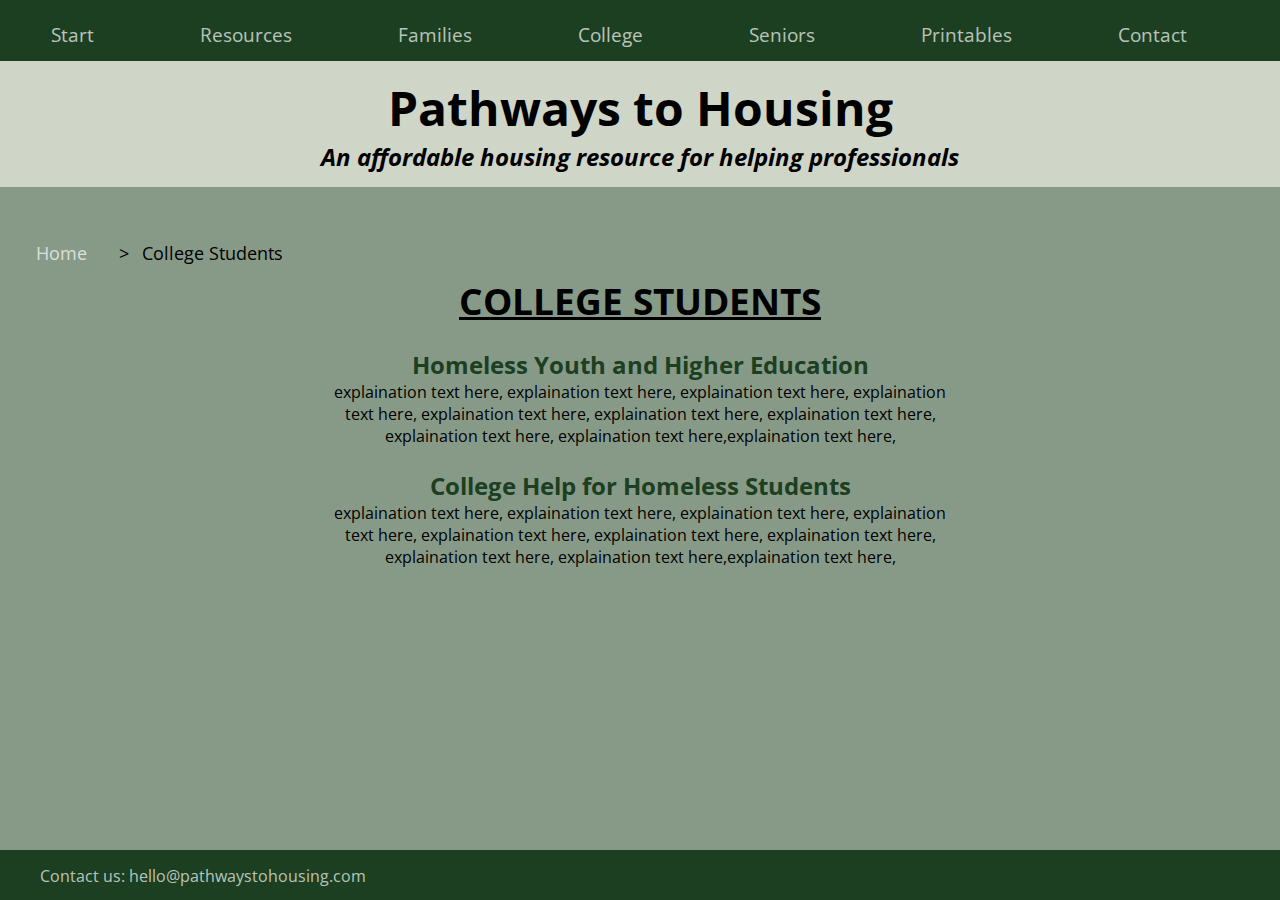
==== college.html @ 59a8bcb4 "Merge pull request #12 from jacklynwurtz/generalResources" ====
<!DOCTYPE html>
<html lang="en" class="secondary-bg">

<head>
        <link rel="stylesheet" type="text/css" href="stylesheet.css">
        <link rel="stylesheet" type="text/css" href="responsive.css">
        <link href="https://fonts.googleapis.com/css?family=Open+Sans&display=swap" rel="stylesheet">
        <meta charset="utf-8">
        <meta name="viewport" content="width=device-width, initial-scale=1.0">
        <meta http-equiv="X-UA-Compatible" content="ie=edge">
        <title>Pathways to Housing - College Students</title>
        <link rel="apple-touch-icon" sizes="180x180" href="Images/apple-touch-icon.png">
        <link rel="icon" type="image/png" sizes="32x32" href="Images/favicon-32x32.png">
        <link rel="icon" type="image/png" sizes="16x16" href="Images/favicon-16x16.png">
        <script src="https://ajax.googleapis.com/ajax/libs/jquery/3.3.1/jquery.min.js"></script>
        <script src="main.js"></script>
</head>

<body>
    <nav>
        <div id="burger" class="burger">
            <div></div>
            <div></div>
            <div></div>
        </div>
        
        <br>
        <li><a href="#">Start</a></li>
        <li><a href="generalResources.html ">Resources</a></li>
        <li><a href="families.html">Families</a></li>
        <li><a href="college.html">College</a></li>
        <li><a href="seniors.html">Seniors</a></li>
        <li><a href="#">Printables</a></li>
        <li><a href="contact.html">Contact</a></li>
    </nav>

    <div class="heading">
        <h1>Pathways to Housing</h1>
            <h2><em>An affordable housing resource for helping professionals</em></h2>
    </div>
    </br></br>
    
    <ul class="breadcrumb">
        <li><a href="index.html">Home</a></li>
        <li>College Students</li>
      </ul>

    <div class="subheading">
        <h3>COLLEGE STUDENTS</h3>
    </div>
</br>

    <div class="resource-info">
        <div class="link-text">
        <a href="https://www.affordablecollegesonline.org/homeless-students-guide/" target="_blank"><strong>Homeless Youth and Higher Education</strong></a>
        <p>explaination text here, explaination text here, explaination text here, explaination text here, explaination text here, explaination text here, explaination text here, explaination text here, explaination text here,explaination text here,</p>
        </div>
    </br>
        <div class="link-text">
        <a href="https://www.onlinecolleges.net/for-students/homeless-student-guide/" target="_blank"><strong>College Help for Homeless Students</strong></a>
        <p>explaination text here, explaination text here, explaination text here, explaination text here, explaination text here, explaination text here, explaination text here, explaination text here, explaination text here,explaination text here,</p>
        </div>
    </div>
</body>
</br>
</br>
</br>
</br>

<footer>
    <div class="footer">
        <a href="mailto:hello@pathwaystohousing.com" target="_blank">Contact us: hello@pathwaystohousing.com</a>
    </div>
</footer>

</html>
---- stylesheet.css ----
* {
    box-sizing: border-box;
    padding: 0;
    margin: 0;
}

body, html {
    font-family: 'Open Sans', sans-serif;
    height: 100%;
    box-sizing: border-box;
    margin: 0;
    padding: 0;
}

.home-bg::after {
    content: "";
    background: url("Images/rsz_1rsz_1rsz_1house2.jpg");
    background-repeat: no-repeat;
    background-size: cover;
    opacity: 0.5;
    top: 0;
    left: 0;
    bottom: 0;
    right: 0;
    position: absolute;
    z-index: -1;
}

.secondary-bg {
    background: #879a88;
    width: 100%;
    height: 100%;
}

nav {
    background-color: #1C3F21;
    list-style: none;
    clear: both;
}

nav li {
    display: inline-block;
    margin: 0px 31px 13px;
}

nav a {
    color:rgba(255, 255, 255, 0.7);
    text-decoration: none;
    font-size: 19px;
}

nav a:hover {
    color: rgba(255, 255, 255, 1); 
}

ul.breadcrumb {
    padding: 10px 16px;
    list-style: none;

}

ul.breadcrumb li {
    display: inline;
    font-size: 18px;
  }

  ul.breadcrumb li+li:before {
    padding: 8px;
    color: black;
    content: ">\00a0";
  }

  ul.breadcrumb li a {
    color: rgba(255, 255, 255, 0.7);
    text-decoration: none;
  }

  ul.breadcrumb li a:hover {
    color:rgba(255, 255, 255, 1);
  }

.burger div {
    width: 25px;
    height: 3px;
    background: rgb(235, 231, 231);
    margin: 6px 0;
    border-radius: 40px;
}

#burger {
    float: right;
    visibility: hidden;
    margin: 5px;
}


.heading {
    text-align: center;
    background-color: rgba(255, 253, 242, 0.6);
    padding: 14px;
}

.heading h1 {
    font-size: 48px;
}

.heading h2 {
    font-size: 24px;
}

.subheading {
    text-align: center;
    font-size: 2em;
    text-decoration: underline;
}

 .resource-info {
    text-align: center;
    display: inline-flex;
    flex-direction: column;
    justify-content: center;
    align-items: center;
    width: 100%;
}

div.link-text {
    width: 50%;
}

.resource-info a {
    color: #1C3F21;
    font-size: 1.5em;
}

.resource-info p {
    font-size: 1em;
}

.resource-info a:hover {
    color: white;
}

.startHere {
    text-align: center;
    margin-top: 60px;
    margin-bottom: 60px;
}

.start {
    text-align: center;
    border-radius: 50px;
    font-size: 36px;
    background-color: #b84d00;
    padding: 20px 40px;
    color: #fffdf2;
    cursor: pointer;
    -webkit-transition-duration: 0.4s;
    /* Safari */
    transition-duration: 0.4s;
}

.start:hover {
    box-shadow: 0 12px 16px 0 rgba(0, 0, 0, 0.24), 0 17px 50px 0 rgba(0, 0, 0, 0.19);
}

.resource-type {
    text-align: center;
    font-size: 2em;
}

.resource-links {
    margin-top: 40px;
    display: flex;
    flex-flow: row wrap;
    justify-content: center;
    align-items: center;
}

.card {
    padding: 40px;
    background-color: #646F4B;
    margin: 10px;
    color: #fffdf2;
    text-decoration: none;
    border-radius: 10px;
    font-size: 1.5em;
    max-width: 200px;
    height: 150px;
    display: flex;
    align-items: center;
    text-align: center;
}

.card:hover {
    background: #50583C;

}

.printables {
    text-align: center;
    margin-top: 80px;
    margin-bottom: 100px;
}

.print {
    text-align: center;
    border-radius: 55px;
    font-size: 23px;
    background-color: #b84d00;
    padding: 13px 40px;
    color: #fffdf2;
    cursor: pointer;
}
/****************/
 /* Contact Page*/
 /***************/

 form {
    display: -webkit-flex;
    display: -ms-flexbox;
    display: inline-flex;
    width: 100%;
    flex-flow: row-wrap; 
    justify-content: center;
    align-items: center;
  }
  
  .form-container {
    width: 100%;
    align-items: center;
    justify-items: space evenly;
  }
  
  .firstcontainer {
    flex: 0 1 auto;
    flex-wrap: wrap;
    align-content: flex-start;
    display: inline-flex;
    justify-content: center;
    width: 100%;
    padding: 15px 15px;
    color: #404e4d;
  }
  
  .form-item {
    width: 30%;
    flex: 0 1 auto;
  }
  
  .label-container {
    width: 25%;
    flex: 0 1 auto; 
    display: inline-flex;
  }
  
  .input-container {
    width: 70%;
    flex: 0 1 auto;
    flex-wrap: wrap;
    display: inline-flex;
    justify-items: space-evenly;
    box-sizing: border-box;
  }
  
  .secondcontainer {
    flex: 0 0 auto;
    width: auto;
    padding: 15px;
    align-items: center;
    flex-wrap: wrap;
    display: flex;
    flex-direction: column;
    height: auto;
  
  }
  
  /* Style the label to display next to the inputs */
  label {
    padding: 12px 12px 12px 5px;
    color: #404e4d;
  }
  
  /* Style the submit button */
  input[type=submit] {
    background-color: white;
    color: #888;
    padding: 5px 20px;
    border: 5px solid #888;
    border-radius: 10px;
    cursor: pointer;
    font-size: .75em;
    flex: 1 1 auto;
  }
  
  input[type=submit]:hover {
    border: 5px solid #b84d00;
  }
  
   /* Style inputs, select elements and textareas */
   input[type=text], select, textarea {
    width: 70%;
    padding: 10px;
    color: #404e4d;
    border: 2px solid #404e4d;
    border-radius: 4px;
    box-sizing: border-box;
    resize: vertical;
    flex-wrap: wrap;
    flex: 1 1 auto;
    justify-content: space-evenly;
  }
  
  /* Responsive layout - when the screen is less than 600px wide, make the two columns stack on top of each other instead of next to each other */
  @media screen and (max-width: 600px) {
    firstcontainer, secondcontainer, input[type=submit] {
      width: 100%;
      margin-top: 0;
    }
  }
    .fa {
      margin-right:5px;
    }
  
  
footer {
    position: fixed;
    left: 0;
    bottom: 0;
    width: 100%;
    background-color: #1C3F21;
    color: #fffdf2;
    height: 50px;
}

div.footer,
a {
    color: rgba(255, 255, 255, 0.7);
    padding: 15px 20px;
    text-decoration: none;
}

div.footer a:hover {
    color: rgba(255, 255, 255, 1);
}

a:active {
    color: #1C3F21;
}
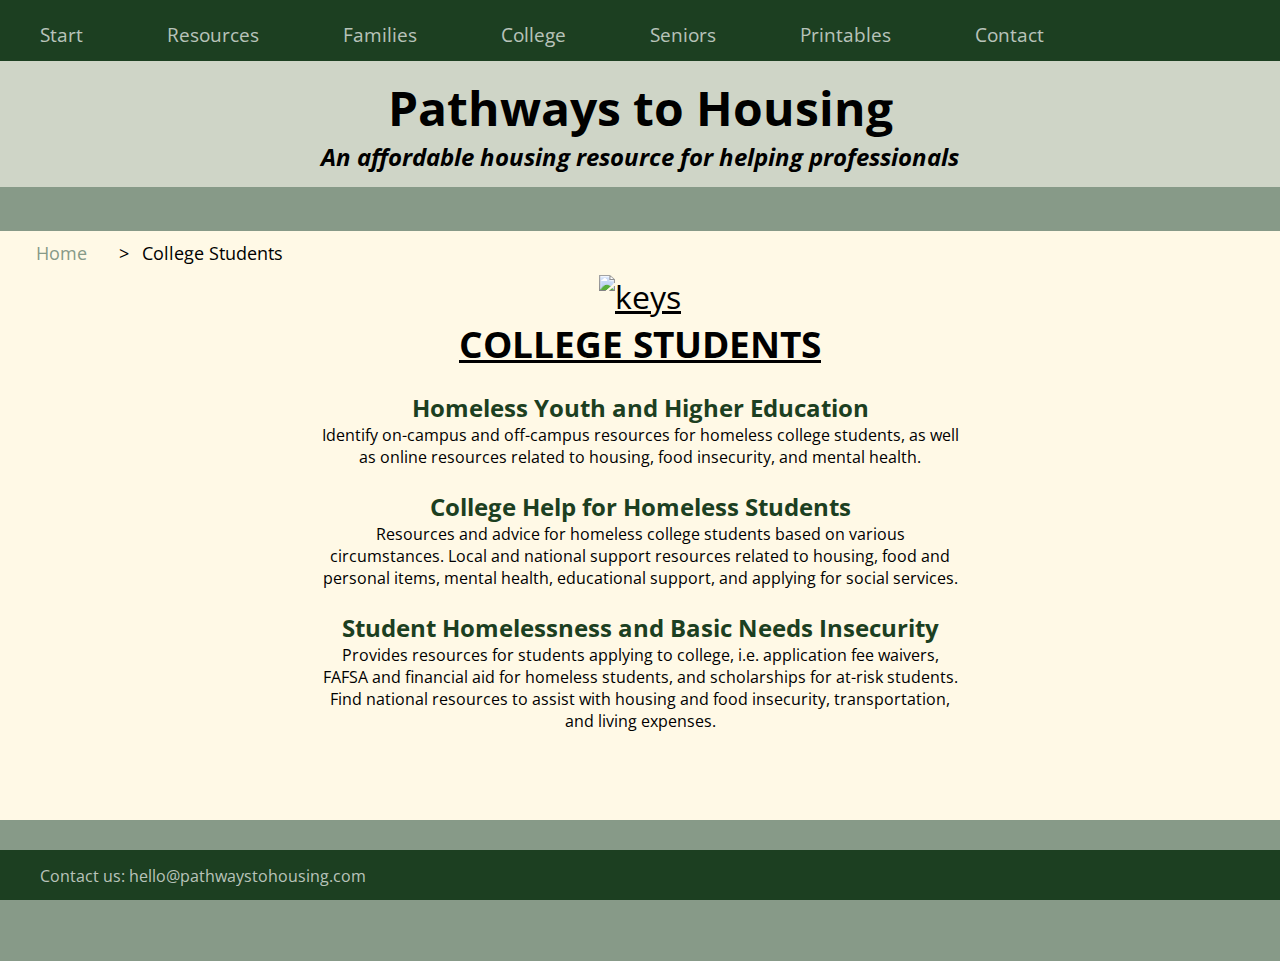
==== commit 84e89bba: "Added resource descriptions and printable" ====
--- a/college.html
+++ b/college.html
@@ -30,7 +30,7 @@
         <li><a href="families.html">Families</a></li>
         <li><a href="college.html">College</a></li>
         <li><a href="seniors.html">Seniors</a></li>
-        <li><a href="#">Printables</a></li>
+        <li><a href="printables.html">Printables</a></li>
         <li><a href="contact.html">Contact</a></li>
     </nav>
 
@@ -39,34 +39,40 @@
             <h2><em>An affordable housing resource for helping professionals</em></h2>
     </div>
     </br></br>
-    
+    <div class="resource-body">
     <ul class="breadcrumb">
         <li><a href="index.html">Home</a></li>
         <li>College Students</li>
       </ul>
 
     <div class="subheading">
-        <h3>COLLEGE STUDENTS</h3>
+        <img src="images/keys.png" alt="keys"><h3>COLLEGE STUDENTS</h3>
     </div>
 </br>
 
     <div class="resource-info">
         <div class="link-text">
         <a href="https://www.affordablecollegesonline.org/homeless-students-guide/" target="_blank"><strong>Homeless Youth and Higher Education</strong></a>
-        <p>explaination text here, explaination text here, explaination text here, explaination text here, explaination text here, explaination text here, explaination text here, explaination text here, explaination text here,explaination text here,</p>
+        <p>Identify on-campus and off-campus resources for homeless college students, as well as online resources related to housing, food insecurity, and mental health.</p>
         </div>
     </br>
         <div class="link-text">
         <a href="https://www.onlinecolleges.net/for-students/homeless-student-guide/" target="_blank"><strong>College Help for Homeless Students</strong></a>
-        <p>explaination text here, explaination text here, explaination text here, explaination text here, explaination text here, explaination text here, explaination text here, explaination text here, explaination text here,explaination text here,</p>
+        <p>Resources and advice for homeless college students based on various circumstances. Local and national support resources related to housing, food and personal items, mental health, educational support, and applying for social services.</p>
         </div>
+    </br>
+        <div class="link-text">
+        <a href="https://www.bestcolleges.com/resources/homeless-student-guide/" target="_blank"><strong>Student Homelessness and Basic Needs Insecurity</strong></a>
+        <p>Provides resources for students applying to college, i.e. application fee waivers, FAFSA and financial aid for homeless students, and scholarships for at-risk students. Find national resources to assist with housing and food insecurity, transportation, and living expenses.</p>
+        </div>
+    <br/>
     </div>
 </body>
 </br>
 </br>
 </br>
 </br>
-
+</div>
 <footer>
     <div class="footer">
         <a href="mailto:hello@pathwaystohousing.com" target="_blank">Contact us: hello@pathwaystohousing.com</a>
--- a/stylesheet.css
+++ b/stylesheet.css
@@ -36,11 +36,20 @@
     background-color: #1C3F21;
     list-style: none;
     clear: both;
+    position: fixed;
+    top: 0;
+    width: 100%;
+    z-index: 10;
+}
+nav ul {
+    display: flex;
+    flex-flow: row wrap;
+    flex-direction: flex-start;
 }
 
 nav li {
     display: inline-block;
-    margin: 0px 31px 13px;
+    margin: 0 20px 13px;
 }
 
 nav a {
@@ -71,12 +80,12 @@
   }
 
   ul.breadcrumb li a {
-    color: rgba(255, 255, 255, 0.7);
+    color: #879a88;
     text-decoration: none;
   }
 
   ul.breadcrumb li a:hover {
-    color:rgba(255, 255, 255, 1);
+    color: #1C3F21;
   }
 
 .burger div {
@@ -98,6 +107,7 @@
     text-align: center;
     background-color: rgba(255, 253, 242, 0.6);
     padding: 14px;
+    margin-top: 61px;
 }
 
 .heading h1 {
@@ -114,6 +124,11 @@
     text-decoration: underline;
 }
 
+.subheading img {
+    width: 80px;
+    height: 80px;
+}
+
  .resource-info {
     text-align: center;
     display: inline-flex;
@@ -125,6 +140,10 @@
 
 div.link-text {
     width: 50%;
+}
+
+#locator {
+    font-size: 1em;
 }
 
 .resource-info a {
@@ -142,8 +161,8 @@
 
 .startHere {
     text-align: center;
-    margin-top: 60px;
-    margin-bottom: 60px;
+    margin-top: 40px;
+    margin-bottom: 40px;
 }
 
 .start {
@@ -161,6 +180,7 @@
 
 .start:hover {
     box-shadow: 0 12px 16px 0 rgba(0, 0, 0, 0.24), 0 17px 50px 0 rgba(0, 0, 0, 0.19);
+    background-color: #7d3400;
 }
 
 .resource-type {
@@ -199,7 +219,7 @@
 .printables {
     text-align: center;
     margin-top: 80px;
-    margin-bottom: 100px;
+    margin-bottom: 80px;
 }
 
 .print {
@@ -210,6 +230,10 @@
     padding: 13px 40px;
     color: #fffdf2;
     cursor: pointer;
+}
+
+.print:hover {
+    background-color: #7d3400;
 }
 /****************/
  /* Contact Page*/
@@ -310,13 +334,7 @@
     justify-content: space-evenly;
   }
   
-  /* Responsive layout - when the screen is less than 600px wide, make the two columns stack on top of each other instead of next to each other */
-  @media screen and (max-width: 600px) {
-    firstcontainer, secondcontainer, input[type=submit] {
-      width: 100%;
-      margin-top: 0;
-    }
-  }
+
     .fa {
       margin-right:5px;
     }
@@ -346,3 +364,15 @@
 a:active {
     color: #1C3F21;
 }
+/*background color for resource and contact pages*/
+.resource-body {
+    background-color: #fff9e6;
+}
+
+/*printables page*/
+.link-text img {
+    padding-top: 20px;
+    width: 80px;
+    height: 100px;
+}
+
--- a/responsive.css
+++ b/responsive.css
@@ -0,0 +1,46 @@
+@media screen and (max-width:700px) {
+    #burger {
+        visibility: visible;
+    }
+    .burger {
+        display: block;
+        height: 40px;
+        width: 30px;
+        float: right;
+        cursor: pointer;
+    }
+    nav {
+        list-style: none;
+        overflow: hidden;
+        min-height: 40px;
+        margin: 0px auto;
+    }
+    nav li {
+        display: none;
+    }
+    nav li.open {
+        float: none;
+        text-align: left;
+        margin: 0;
+        visibility: visible;
+        display: block;
+        text-align: center;
+        padding-top: 40px;
+        width: 100%;
+        height: auto;
+    }
+}
+
+  /* Responsive layout - when the screen is less than 600px wide, make the two columns stack on top of each other instead of next to each other */
+  @media screen and (max-width: 600px) {
+    firstcontainer, secondcontainer, input[type=submit] {
+      width: 100%;
+      margin-top: 0;
+    }
+  }
+
+  @media screen and (max-width: 1250px) {
+      .heading {
+          margin-top: 100px;
+      }
+  }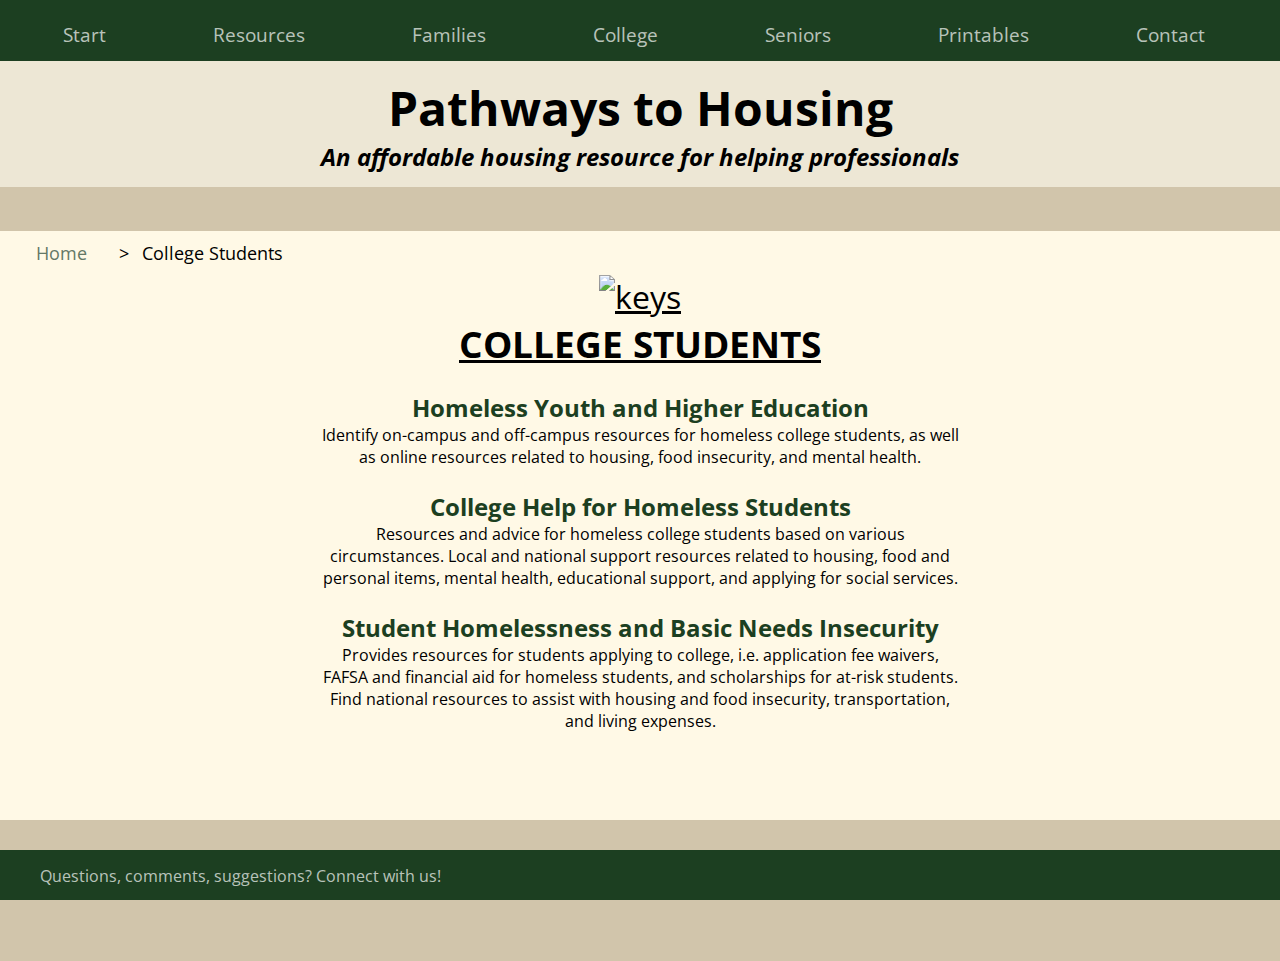
==== commit d1c176d7: "merge" ====
--- a/college.html
+++ b/college.html
@@ -25,7 +25,7 @@
         </div>
         
         <br>
-        <li><a href="#">Start</a></li>
+        <li><a href="start.html">Start</a></li>
         <li><a href="generalResources.html ">Resources</a></li>
         <li><a href="families.html">Families</a></li>
         <li><a href="college.html">College</a></li>
@@ -75,7 +75,7 @@
 </div>
 <footer>
     <div class="footer">
-        <a href="mailto:hello@pathwaystohousing.com" target="_blank">Contact us: hello@pathwaystohousing.com</a>
+        <a href="contact.html">Questions, comments, suggestions? Connect with us!</a>
     </div>
 </footer>
 
--- a/stylesheet.css
+++ b/stylesheet.css
@@ -17,6 +17,7 @@
     background: url("Images/rsz_1rsz_1rsz_1house2.jpg");
     background-repeat: no-repeat;
     background-size: cover;
+    background-attachment: scroll;
     opacity: 0.5;
     top: 0;
     left: 0;
@@ -24,10 +25,11 @@
     right: 0;
     position: absolute;
     z-index: -1;
+    
 }
 
 .secondary-bg {
-    background: #879a88;
+    background: #d1c5ab;
     width: 100%;
     height: 100%;
 }
@@ -49,7 +51,7 @@
 
 nav li {
     display: inline-block;
-    margin: 0 20px 13px;
+    margin: 0 20px 13px 43px;
 }
 
 nav a {
@@ -80,7 +82,7 @@
   }
 
   ul.breadcrumb li a {
-    color: #879a88;
+    color: #657866;
     text-decoration: none;
   }
 
@@ -156,7 +158,7 @@
 }
 
 .resource-info a:hover {
-    color: white;
+    color: #b84d00;
 }
 
 .startHere {
@@ -182,6 +184,18 @@
     box-shadow: 0 12px 16px 0 rgba(0, 0, 0, 0.24), 0 17px 50px 0 rgba(0, 0, 0, 0.19);
     background-color: #7d3400;
 }
+/****************/
+ /* Start Page*/
+ /***************/
+.start-info {
+    text-align: left;
+    display: inline-flex;
+    flex-direction: column;
+    justify-content: center;
+    align-items: center;
+    width: 95%;
+}
+
 
 .resource-type {
     text-align: center;
@@ -249,32 +263,38 @@
     align-items: center;
   }
   
-  .form-container {
-    width: 100%;
-    align-items: center;
-    justify-items: space evenly;
+ .form-container {
+    width: 100%;
+    align-items: center;
+    justify-items: space-evenly;
   }
   
   .firstcontainer {
     flex: 0 1 auto;
     flex-wrap: wrap;
-    align-content: flex-start;
-    display: inline-flex;
+    align-content: center;
+    display: flex;
     justify-content: center;
     width: 100%;
     padding: 15px 15px;
-    color: #404e4d;
+    color: #1C3F21;
   }
   
   .form-item {
-    width: 30%;
+    width: 35%;
+    min-width: 250px;
+    max-width: 35%;
     flex: 0 1 auto;
+    flex-wrap: wrap;
   }
   
   .label-container {
     width: 25%;
     flex: 0 1 auto; 
     display: inline-flex;
+    min-width: 100px;
+    max-width: 30%;
+    flex-wrap: wrap;
   }
   
   .input-container {
@@ -282,8 +302,9 @@
     flex: 0 1 auto;
     flex-wrap: wrap;
     display: inline-flex;
-    justify-items: space-evenly;
     box-sizing: border-box;
+    justify-content: center;
+    align-content: space-between;
   }
   
   .secondcontainer {
@@ -301,23 +322,28 @@
   /* Style the label to display next to the inputs */
   label {
     padding: 12px 12px 12px 5px;
-    color: #404e4d;
+    color: #1C3F21;
   }
   
   /* Style the submit button */
   input[type=submit] {
-    background-color: white;
-    color: #888;
-    padding: 5px 20px;
-    border: 5px solid #888;
-    border-radius: 10px;
+    background-color: #b84d00;
+    color: white;
+    padding: 5px 10px;
+    border: 1px solid white;
+    border-radius: 50px;
     cursor: pointer;
     font-size: .75em;
     flex: 1 1 auto;
+    margin-top: 15px;
+    display: flex;
+    justify-content: space-evenly;
+    max-width: 50%;
+    min-width: 75px;
   }
   
   input[type=submit]:hover {
-    border: 5px solid #b84d00;
+    box-shadow: 0 12px 16px 0 rgba(0, 0, 0, 0.24), 0 17px 50px 0 rgba(0, 0, 0, 0.19);
   }
   
    /* Style inputs, select elements and textareas */
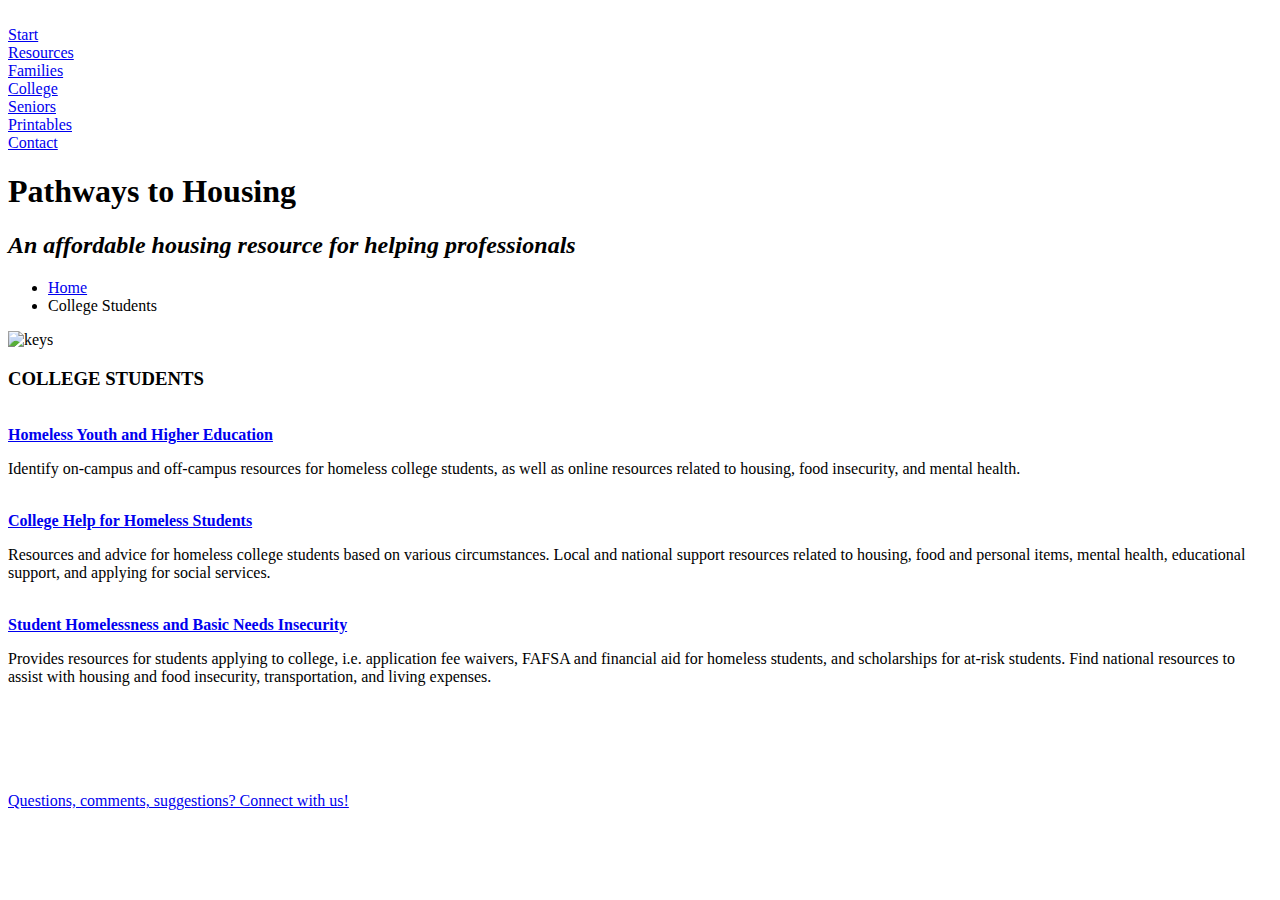
==== commit 4ca3e221: "Merge pull request #35 from jacklynwurtz/generalResources" ====
--- a/college.html
+++ b/college.html
@@ -8,6 +8,7 @@
         <meta charset="utf-8">
         <meta name="viewport" content="width=device-width, initial-scale=1.0">
         <meta http-equiv="X-UA-Compatible" content="ie=edge">
+        <meta name="Description" content="A page with housing resources for college students.">
         <title>Pathways to Housing - College Students</title>
         <link rel="apple-touch-icon" sizes="180x180" href="Images/apple-touch-icon.png">
         <link rel="icon" type="image/png" sizes="32x32" href="Images/favicon-32x32.png">
@@ -38,15 +39,14 @@
         <h1>Pathways to Housing</h1>
             <h2><em>An affordable housing resource for helping professionals</em></h2>
     </div>
-    </br></br>
-    <div class="resource-body">
+    
     <ul class="breadcrumb">
         <li><a href="index.html">Home</a></li>
         <li>College Students</li>
       </ul>
-
+    <div class="resource-body">
     <div class="subheading">
-        <img src="images/keys.png" alt="keys"><h3>COLLEGE STUDENTS</h3>
+        <img src="Images/keys.png" alt="keys"><h3>COLLEGE STUDENTS</h3>
     </div>
 </br>
 
--- a/responsive.css
+++ b/responsive.css
@@ -1,4 +1,4 @@
-@media screen and (max-width:700px) {
+@media screen and (max-width:720px) {
     #burger {
         visibility: visible;
     }
@@ -29,10 +29,11 @@
         width: 100%;
         height: auto;
     }
+
 }
 
   /* Responsive layout - when the screen is less than 600px wide, make the two columns stack on top of each other instead of next to each other */
-  @media screen and (max-width: 600px) {
+  {
     firstcontainer, secondcontainer, input[type=submit] {
       width: 100%;
       margin-top: 0;
@@ -43,4 +44,12 @@
       .heading {
           margin-top: 100px;
       }
-  }+  }
+
+  @media screen and (max-width: 600px) {
+      footer {
+          font-size: 12px;
+      }
+  }
+
+ 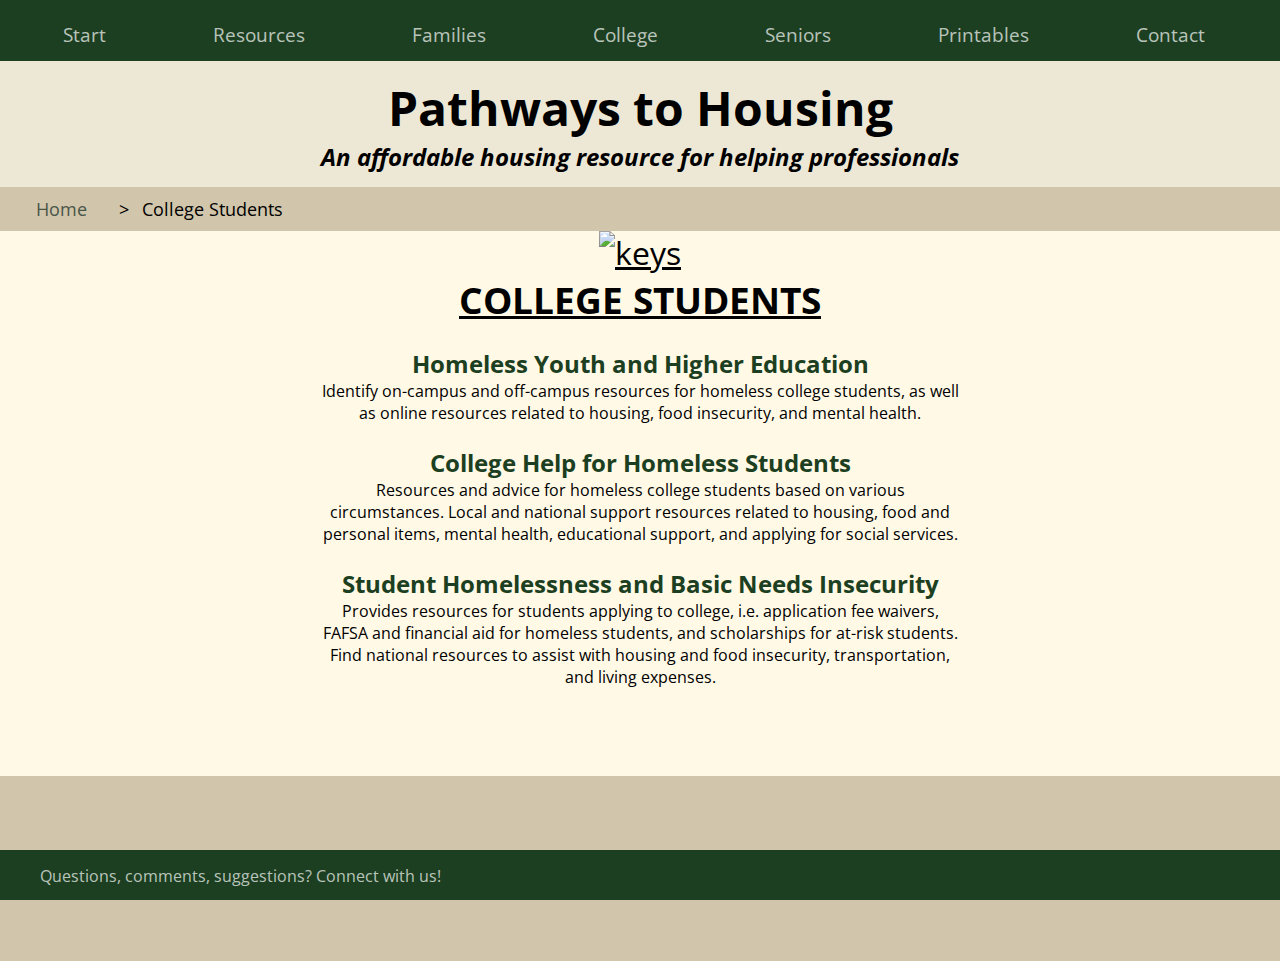
==== commit 5b3d230b: "Merge pull request #40 from jacklynwurtz/generalResources" ====
--- a/college.html
+++ b/college.html
@@ -13,7 +13,7 @@
         <link rel="apple-touch-icon" sizes="180x180" href="Images/apple-touch-icon.png">
         <link rel="icon" type="image/png" sizes="32x32" href="Images/favicon-32x32.png">
         <link rel="icon" type="image/png" sizes="16x16" href="Images/favicon-16x16.png">
-        <script src="https://ajax.googleapis.com/ajax/libs/jquery/3.3.1/jquery.min.js"></script>
+        <script src="https://ajax.googleapis.com/ajax/libs/jquery/3.4.1/jquery.min.js"></script>
         <script src="main.js"></script>
 </head>
 
@@ -52,17 +52,17 @@
 
     <div class="resource-info">
         <div class="link-text">
-        <a href="https://www.affordablecollegesonline.org/homeless-students-guide/" target="_blank"><strong>Homeless Youth and Higher Education</strong></a>
+        <a href="https://www.affordablecollegesonline.org/homeless-students-guide/" target="_blank" rel="noopener"><strong>Homeless Youth and Higher Education</strong></a>
         <p>Identify on-campus and off-campus resources for homeless college students, as well as online resources related to housing, food insecurity, and mental health.</p>
         </div>
     </br>
         <div class="link-text">
-        <a href="https://www.onlinecolleges.net/for-students/homeless-student-guide/" target="_blank"><strong>College Help for Homeless Students</strong></a>
+        <a href="https://www.onlinecolleges.net/for-students/homeless-student-guide/" target="_blank" rel="noopener"><strong>College Help for Homeless Students</strong></a>
         <p>Resources and advice for homeless college students based on various circumstances. Local and national support resources related to housing, food and personal items, mental health, educational support, and applying for social services.</p>
         </div>
     </br>
         <div class="link-text">
-        <a href="https://www.bestcolleges.com/resources/homeless-student-guide/" target="_blank"><strong>Student Homelessness and Basic Needs Insecurity</strong></a>
+        <a href="https://www.bestcolleges.com/resources/homeless-student-guide/" target="_blank" rel="noopener"><strong>Student Homelessness and Basic Needs Insecurity</strong></a>
         <p>Provides resources for students applying to college, i.e. application fee waivers, FAFSA and financial aid for homeless students, and scholarships for at-risk students. Find national resources to assist with housing and food insecurity, transportation, and living expenses.</p>
         </div>
     <br/>
--- a/stylesheet.css
+++ b/stylesheet.css
@@ -0,0 +1,434 @@
+* {
+    box-sizing: border-box;
+    padding: 0;
+    margin: 0;
+}
+
+body,
+html {
+    font-family: 'Open Sans', sans-serif;
+    min-height: 100%;
+    box-sizing: border-box;
+    margin: 0;
+    padding: 0;
+}
+
+.home-bg {
+    background: linear-gradient(to bottom, rgba(229, 229, 229, 0.5), rgba(229, 229, 229, 0.5)), url("Images/rsz_1rsz_1rsz_1house2.jpg") no-repeat center;
+    background-size: cover;
+    width: 100%;
+    height: 100%;
+    background-attachment: fixed;
+}
+
+
+/* .home-bg::before {
+    content: "";
+    background: url("Images/rsz_1rsz_1rsz_1house2.jpg");
+    background-repeat: no-repeat;
+    background-size: cover;
+    background-attachment: fixed;
+    height: 100%;
+    width: 100%;
+    opacity: 0.5;
+    top: 0;
+    left: 0;
+    bottom: 0;
+    right: 0;
+    position: absolute;
+    z-index: -1;  
+}  */
+
+.secondary-bg {
+    background: #d1c5ab;
+    width: 100%;
+    height: 100%;
+}
+
+nav {
+    background-color: #1C3F21;
+    list-style: none;
+    clear: both;
+    position: fixed;
+    top: 0;
+    width: 100%;
+    z-index: 10;
+}
+
+nav ul {
+    display: flex;
+    flex-flow: row wrap;
+    flex-direction: flex-start;
+}
+
+nav li {
+    display: inline-block;
+    margin: 0 20px 13px 43px;
+}
+
+nav a {
+    color: rgba(255, 255, 255, 0.7);
+    text-decoration: none;
+    font-size: 19px;
+}
+
+nav a:hover {
+    color: rgba(255, 255, 255, 1);
+}
+
+ul.breadcrumb {
+    padding: 10px 16px;
+    list-style: none;
+}
+
+ul.breadcrumb li {
+    display: inline;
+    font-size: 18px;
+}
+
+ul.breadcrumb li+li:before {
+    padding: 8px;
+    color: black;
+    content: ">\00a0";
+}
+
+ul.breadcrumb li a {
+    color: #495649;
+    text-decoration: none;
+}
+
+ul.breadcrumb li a:hover {
+    color: #003300;
+}
+
+.burger div {
+    width: 25px;
+    height: 3px;
+    background: rgb(235, 231, 231);
+    margin: 6px 0;
+    border-radius: 40px;
+}
+
+#burger {
+    float: right;
+    visibility: hidden;
+    margin: 5px;
+}
+
+.heading {
+    text-align: center;
+    background-color: rgba(255, 253, 242, 0.6);
+    padding: 14px;
+    margin-top: 61px;
+}
+
+.heading h1 {
+    font-size: 48px;
+}
+
+.heading h2 {
+    font-size: 24px;
+}
+
+.subheading {
+    text-align: center;
+    font-size: 2em;
+    text-decoration: underline;
+}
+
+.subheading img {
+    width: 90px;
+    height: 60px;
+}
+
+.resource-info {
+    text-align: center;
+    display: inline-flex;
+    flex-direction: column;
+    justify-content: center;
+    align-items: center;
+    width: 100%;
+}
+
+div.link-text {
+    width: 50%;
+}
+
+#locator {
+    font-size: 1em;
+}
+
+.resource-info a {
+    color: #1C3F21;
+    font-size: 1.5em;
+}
+
+.resource-info p {
+    font-size: 1em;
+}
+
+.resource-info a:hover {
+    color: #b84d00;
+}
+
+.startHere {
+    text-align: center;
+    margin-top: 40px;
+    margin-bottom: 40px;
+}
+
+.start {
+    text-align: center;
+    border-radius: 50px;
+    font-size: 36px;
+    background-color: #b84d00;
+    padding: 20px 40px;
+    color: #fffdf2;
+    cursor: pointer;
+    -webkit-transition-duration: 0.4s;
+    /* Safari */
+    transition-duration: 0.4s;
+}
+
+.start:hover {
+    box-shadow: 0 12px 16px 0 rgba(0, 0, 0, 0.24), 0 17px 50px 0 rgba(0, 0, 0, 0.19);
+    background-color: #7d3400;
+}
+
+
+/****************/
+
+
+/* Start Page*/
+
+
+/***************/
+
+.start-info {
+    text-align: left;
+    display: inline-flex;
+    flex-direction: column;
+    justify-content: center;
+    align-items: center;
+    width: 95%;
+}
+
+.resource-type {
+    text-align: center;
+    font-size: 2em;
+}
+
+.resource-links {
+    margin-top: 40px;
+    display: flex;
+    flex-flow: row wrap;
+    justify-content: center;
+    align-items: center;
+}
+
+.card {
+    padding: 40px;
+    background-color: #646F4B;
+    margin: 10px;
+    color: #fffdf2;
+    text-decoration: none;
+    border-radius: 10px;
+    font-size: 1.5em;
+    max-width: 200px;
+    height: 150px;
+    display: flex;
+    align-items: center;
+    text-align: center;
+}
+
+.card:hover {
+    background: #50583C;
+}
+
+.printables {
+    text-align: center;
+    margin-top: 80px;
+    margin-bottom: 80px;
+}
+
+.print {
+    text-align: center;
+    border-radius: 55px;
+    font-size: 23px;
+    background-color: #b84d00;
+    padding: 13px 40px;
+    color: #fffdf2;
+    cursor: pointer;
+}
+
+.print:hover {
+    background-color: #7d3400;
+}
+
+
+/****************/
+
+
+/* Contact Page*/
+
+
+/***************/
+
+form {
+    display: -webkit-flex;
+    display: -ms-flexbox;
+    display: inline-flex;
+    width: 100%;
+    flex-flow: row-wrap;
+    justify-content: center;
+    align-items: center;
+}
+
+.form-container {
+    width: 100%;
+    align-items: center;
+    justify-items: space-evenly;
+}
+
+.firstcontainer {
+    flex: 0 1 auto;
+    flex-wrap: wrap;
+    align-content: center;
+    display: flex;
+    justify-content: center;
+    width: 100%;
+    padding: 15px 15px;
+    color: #1C3F21;
+}
+
+.form-item {
+    width: 35%;
+    min-width: 250px;
+    max-width: 35%;
+    flex: 0 1 auto;
+    flex-wrap: wrap;
+}
+
+.label-container {
+    width: 25%;
+    flex: 0 1 auto;
+    display: inline-flex;
+    min-width: 100px;
+    max-width: 30%;
+    flex-wrap: wrap;
+}
+
+.input-container {
+    width: 70%;
+    flex: 0 1 auto;
+    flex-wrap: wrap;
+    display: inline-flex;
+    box-sizing: border-box;
+    justify-content: center;
+    align-content: space-between;
+}
+
+.secondcontainer {
+    flex: 0 0 auto;
+    width: auto;
+    padding: 15px;
+    align-items: center;
+    flex-wrap: wrap;
+    display: flex;
+    flex-direction: column;
+    height: auto;
+}
+
+
+/* Style the label to display next to the inputs */
+
+label {
+    padding: 12px 12px 12px 5px;
+    color: #1C3F21;
+}
+
+
+/* Style the submit button */
+
+input[type=submit] {
+    background-color: #b84d00;
+    color: white;
+    padding: 5px 10px;
+    border: 1px solid white;
+    border-radius: 50px;
+    cursor: pointer;
+    font-size: .75em;
+    flex: 1 1 auto;
+    margin-top: 15px;
+    display: flex;
+    justify-content: space-evenly;
+    max-width: 50%;
+    min-width: 75px;
+}
+
+input[type=submit]:hover {
+    box-shadow: 0 12px 16px 0 rgba(0, 0, 0, 0.24), 0 17px 50px 0 rgba(0, 0, 0, 0.19);
+}
+
+
+/* Style inputs, select elements and textareas */
+
+input[type=text],
+select,
+textarea {
+    width: 70%;
+    padding: 10px;
+    color: #404e4d;
+    border: 2px solid #404e4d;
+    border-radius: 4px;
+    box-sizing: border-box;
+    resize: vertical;
+    flex-wrap: wrap;
+    flex: 1 1 auto;
+    justify-content: space-evenly;
+}
+
+.fa {
+    margin-right: 5px;
+}
+
+footer {
+    position: fixed;
+    left: 0;
+    bottom: 0;
+    width: 100%;
+    background-color: #1C3F21;
+    color: #fffdf2;
+    height: 50px;
+}
+
+div.footer,
+a {
+    color: rgba(255, 255, 255, 0.7);
+    padding: 15px 20px;
+    text-decoration: none;
+}
+
+div.footer a:hover {
+    color: rgba(255, 255, 255, 1);
+}
+
+a:active {
+    color: #1C3F21;
+}
+
+
+/*background color for resource and contact pages*/
+
+.resource-body {
+    background-color: #fff9e6;
+}
+
+
+/*printables page*/
+
+.link-text img {
+    padding-top: 20px;
+    width: 80px;
+    height: 100px;
+}
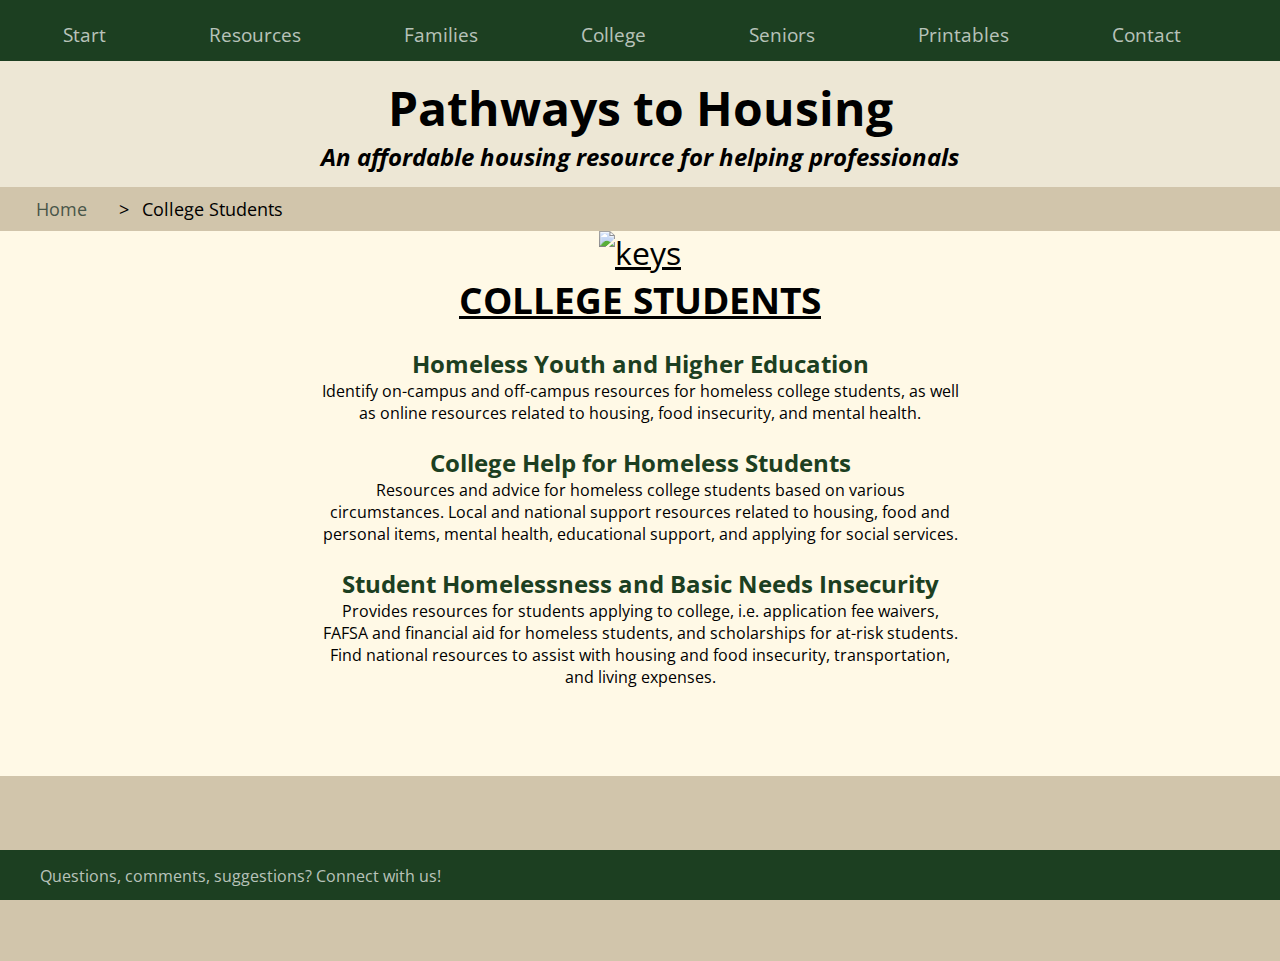
==== commit 01514ddd: "Add <ul> tag around navbar links for accessibility" ====
--- a/college.html
+++ b/college.html
@@ -26,6 +26,7 @@
         </div>
         
         <br>
+    <ul>
         <li><a href="start.html">Start</a></li>
         <li><a href="generalResources.html ">Resources</a></li>
         <li><a href="families.html">Families</a></li>
@@ -33,6 +34,7 @@
         <li><a href="seniors.html">Seniors</a></li>
         <li><a href="printables.html">Printables</a></li>
         <li><a href="contact.html">Contact</a></li>
+    </ul>
     </nav>
 
     <div class="heading">
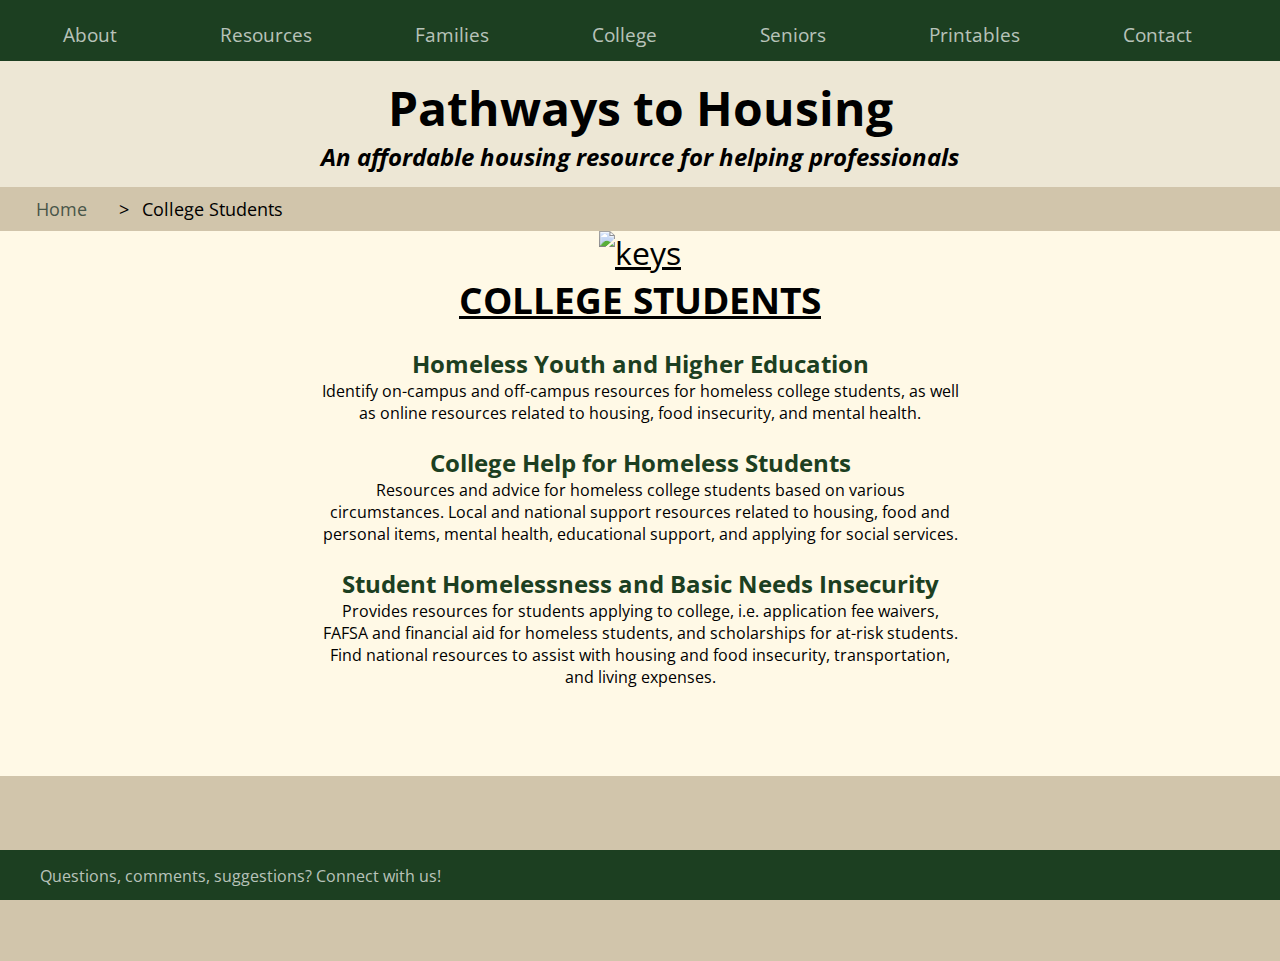
==== commit 62411148: "'Start' -> 'About' on nav for SEO optimizing" ====
--- a/college.html
+++ b/college.html
@@ -27,7 +27,7 @@
         
         <br>
     <ul>
-        <li><a href="start.html">Start</a></li>
+        <li><a href="start.html">About</a></li>
         <li><a href="generalResources.html ">Resources</a></li>
         <li><a href="families.html">Families</a></li>
         <li><a href="college.html">College</a></li>
